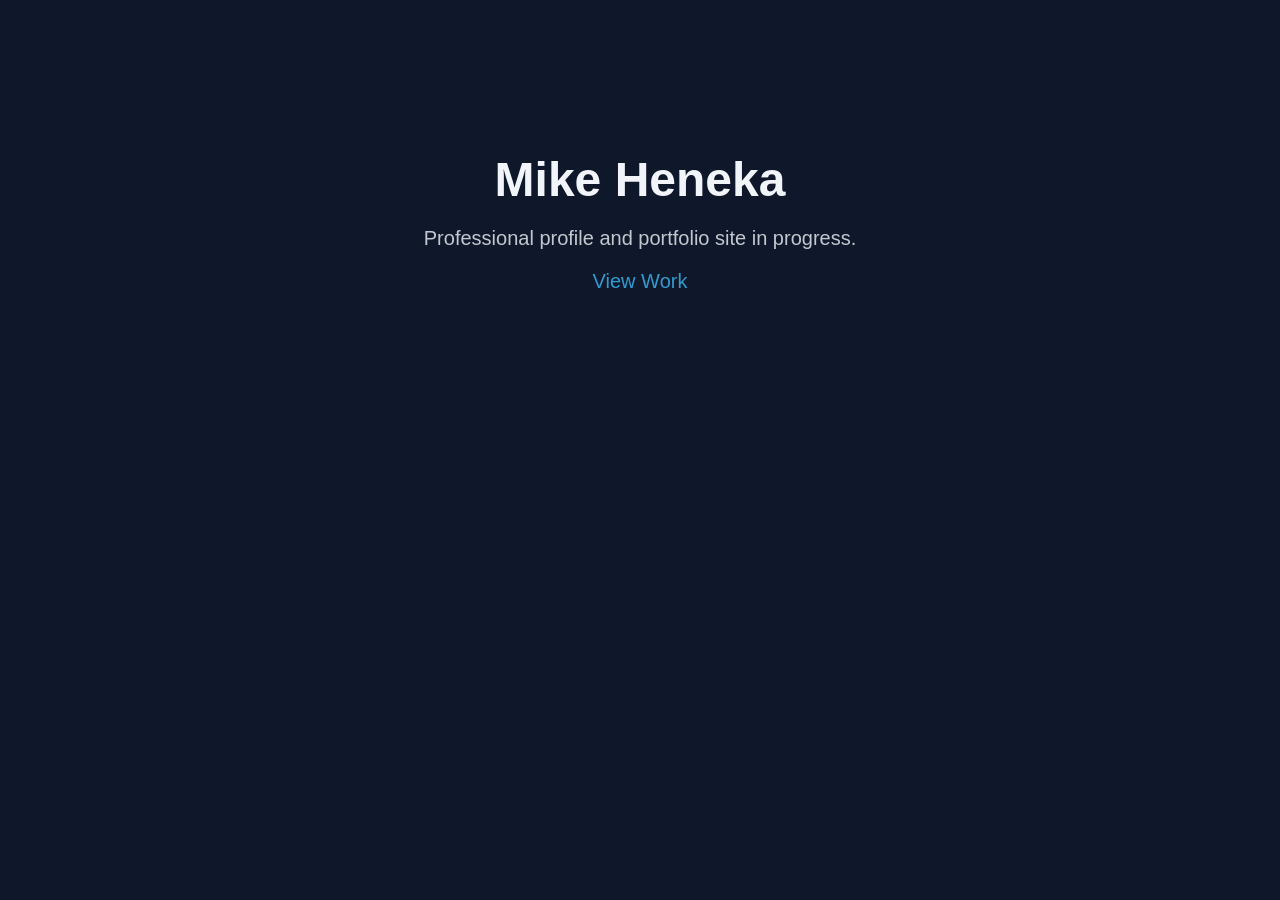
==== index.html @ 6169a2b8 "Create index.html for personal profile site Added basic HTML structure for a personal profile site w" ====
<!DOCTYPE html>
<html lang="en">
<head>
  <meta charset="UTF-8" />
  <meta name="viewport" content="width=device-width, initial-scale=1.0" />
  <title>Mike Heneka</title>
  <meta name="description" content="Professional profile and portfolio of Mike Heneka." />
  <style>
    body {
      font-family: -apple-system, BlinkMacSystemFont, "Segoe UI", Roboto, sans-serif;
      margin: 0;
      padding: 0;
      background: #0f172a;
      color: #f1f5f9;
      text-align: center;
    }
    .container {
      max-width: 900px;
      margin: 100px auto;
      padding: 20px;
    }
    h1 {
      font-size: 48px;
      margin-bottom: 10px;
    }
    p {
      font-size: 20px;
      opacity: 0.8;
    }
    a {
      color: #38bdf8;
      text-decoration: none;
    }
  </style>
</head>
<body>
  <div class="container">
    <h1>Mike Heneka</h1>
    <p>Professional profile and portfolio site in progress.</p>
    <p><a href="#">View Work</a></p>
  </div>
</body>
</html>
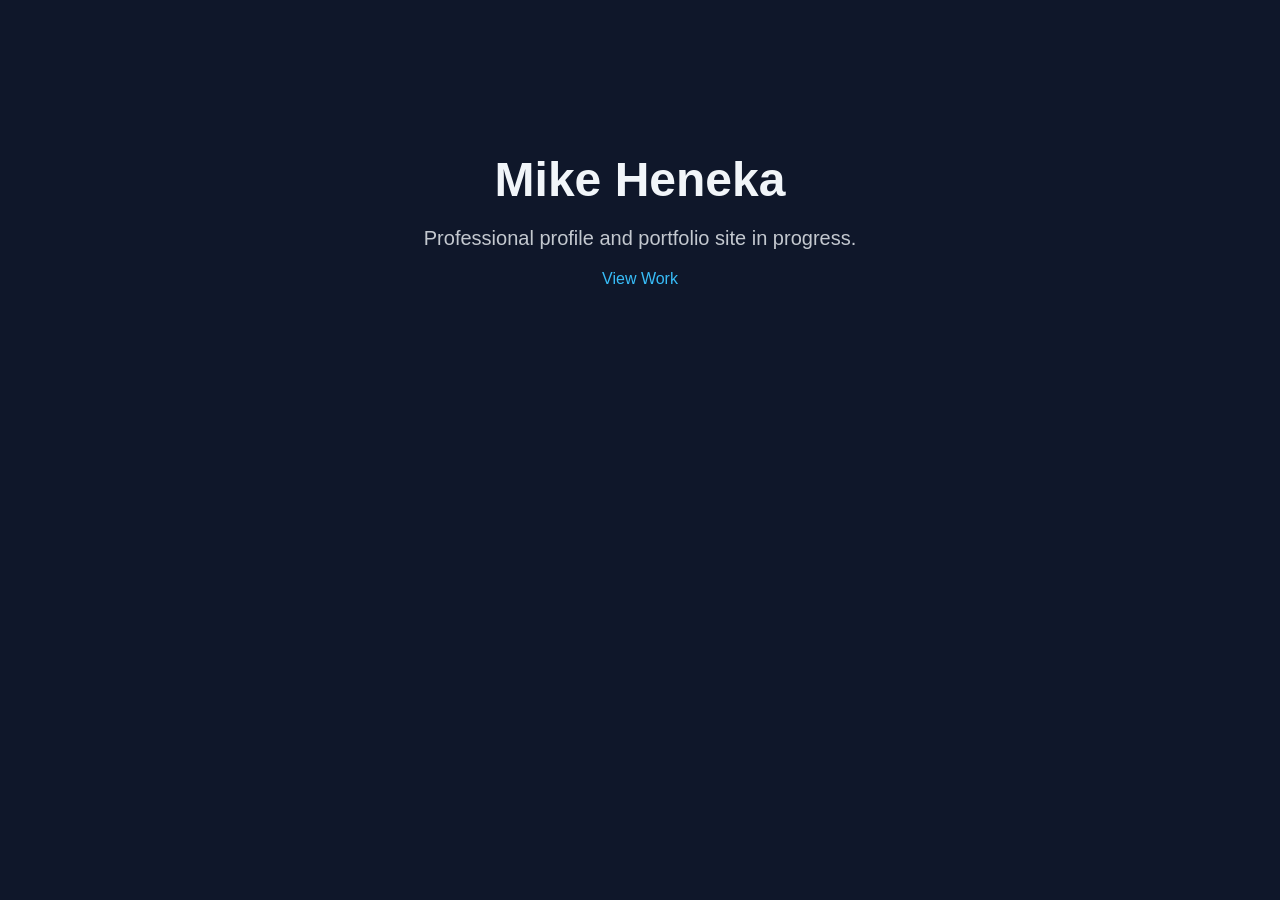
==== commit f4f2b342: "Update link to point to external portfolio site" ====
--- a/index.html
+++ b/index.html
@@ -37,7 +37,7 @@
   <div class="container">
     <h1>Mike Heneka</h1>
     <p>Professional profile and portfolio site in progress.</p>
-    <p><a href="#">View Work</a></p>
+    <a href="https://mikeheneka.com" target="_blank">View Work</a>
   </div>
 </body>
 </html>
